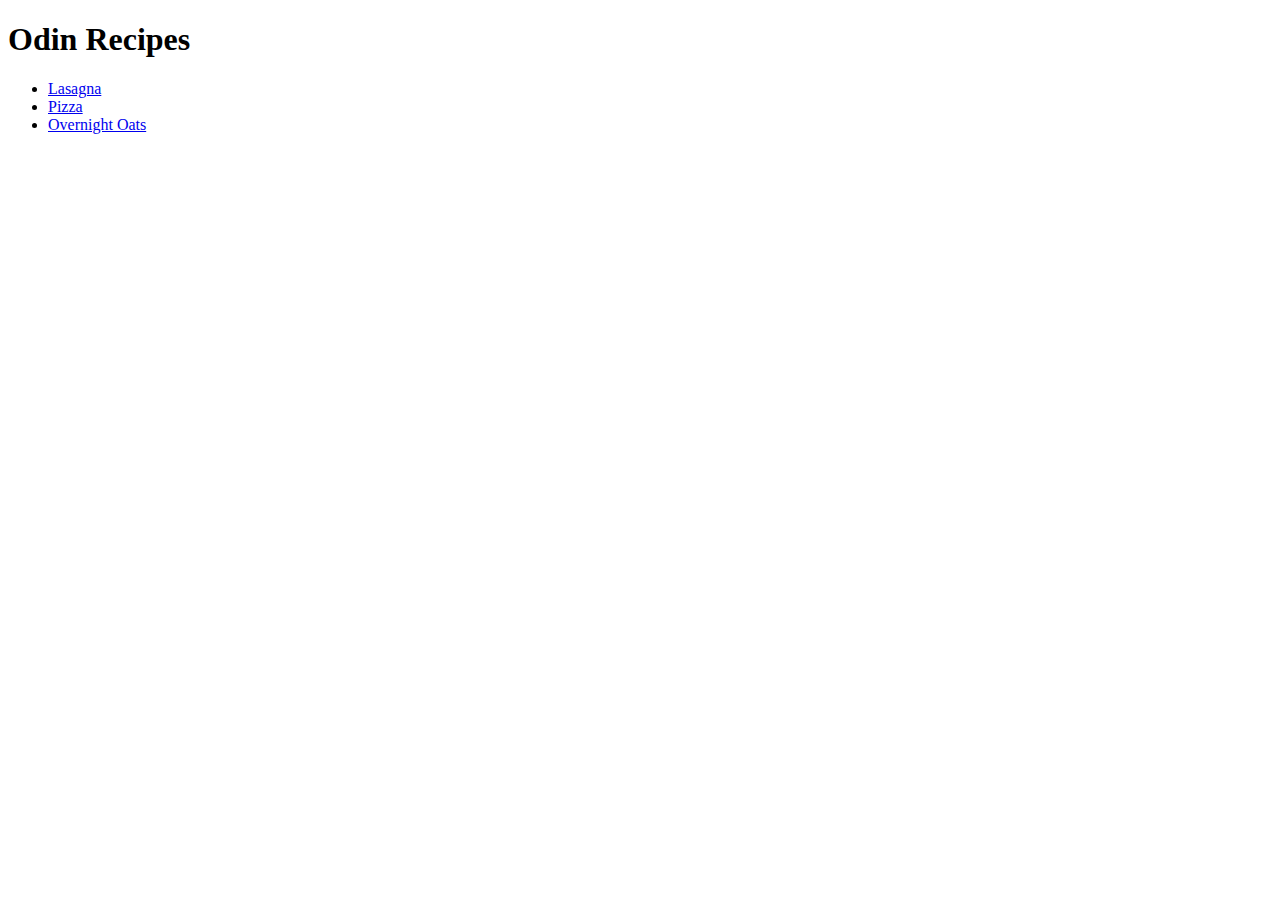
==== index.html @ 05093198 "recipesfor project 1" ====
<!DOCTYPE html>
<html lang="en">
<head>
    <meta charset="UTF-8">
    <meta http-equiv="X-UA-Compatible" content="IE=edge">
    <meta name="viewport" content="width=device-width, initial-scale=1.0">
    <title>Odin Recipes</title>
</head>
<body>
    <h1>Odin Recipes</h1>
    <ul>
        <li><a href="./recipes/lasagna.html">Lasagna</a></li>
        <li><a href="./recipes/pizza.html">Pizza</a></li>
        <li><a href="./recipes/overnightoats.html">Overnight Oats</a></li>
    </ul>
</body>
</html>
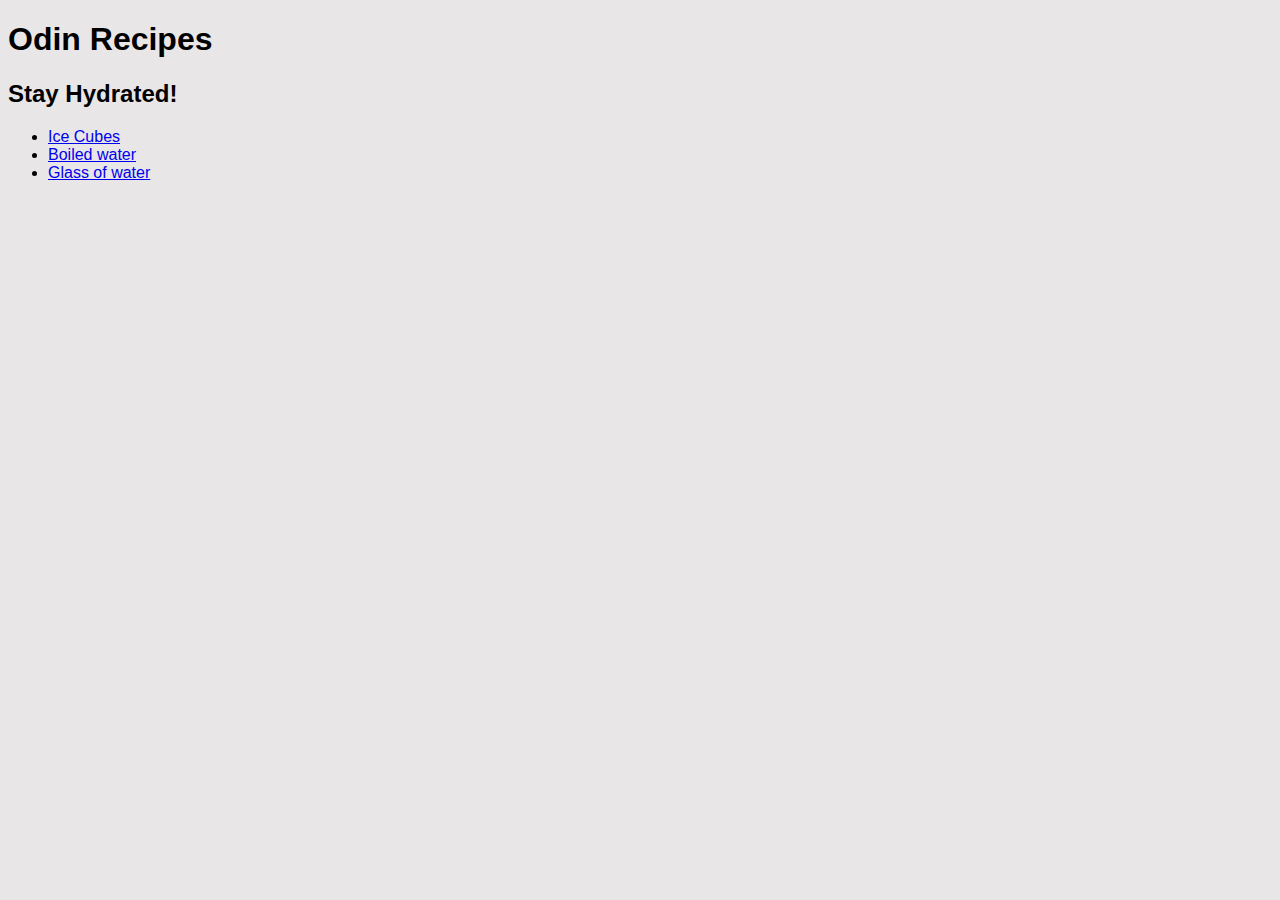
==== commit 54526d68: "Add CSS. Change to water-based recipes" ====
--- a/index.html
+++ b/index.html
@@ -4,14 +4,16 @@
     <meta charset="UTF-8">
     <meta http-equiv="X-UA-Compatible" content="IE=edge">
     <meta name="viewport" content="width=device-width, initial-scale=1.0">
+    <link rel="stylesheet" href="./css/style.css">
     <title>Odin Recipes</title>
 </head>
 <body>
     <h1>Odin Recipes</h1>
+    <h2>Stay Hydrated!</h2>
     <ul>
-        <li><a href="./recipes/lasagna.html">Lasagna</a></li>
-        <li><a href="./recipes/pizza.html">Pizza</a></li>
-        <li><a href="./recipes/overnightoats.html">Overnight Oats</a></li>
+        <li><a href="./recipes/icecubes.html">Ice Cubes</a></li>
+        <li><a href="./recipes/boiledwater.html">Boiled water</a></li>
+        <li><a href="./recipes/glassofwater.html">Glass of water</a></li>
     </ul>
 </body>
 </html>--- a/css/style.css
+++ b/css/style.css
@@ -0,0 +1,19 @@
+* {
+    background-color: rgb(232,230,230);
+}
+
+.recipeimage {
+    height: auto;
+    width: 500px;
+}
+
+h1, h2, h3, h4, h5, h6 {
+    font-family: Helvetica, sans-serif, arial;
+}
+p, li {
+    font-family: Tahoma, sans-serif, arial;
+}
+
+
+
+
